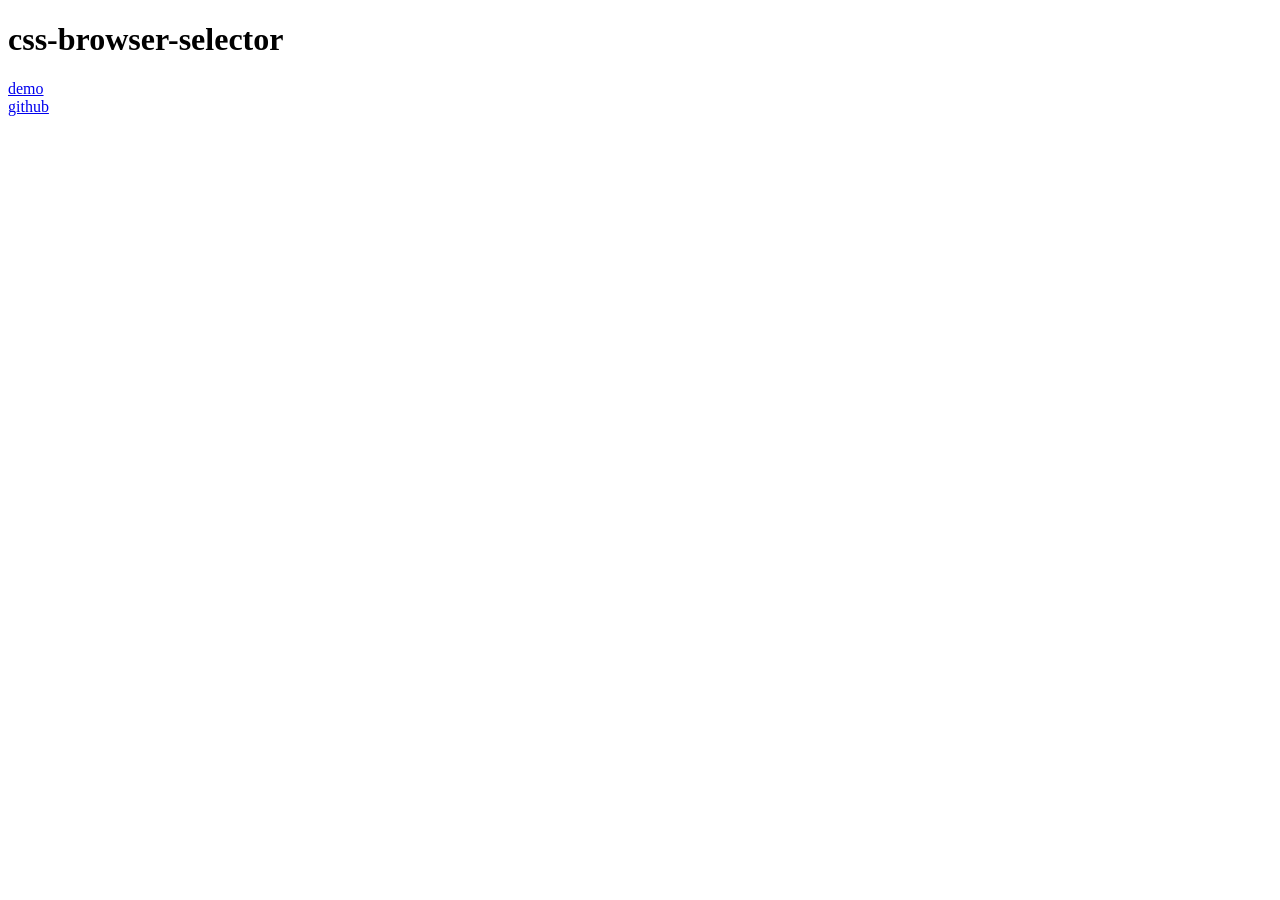
==== index.html @ 898ecdb2 "go" ====
<!DOCTYPE html>
<html lang="ko">
<head>
	<meta charset="UTF-8" />
	<meta http-equiv="Content-Type" content="text/html; charset=utf-8" />
	<meta http-equiv="X-UA-Compatible" content="IE=edge" />
	<meta http-equiv="ImageToolbar" content="no" />
	<title>xenosi.de</title>
	<meta name="author" content="Song Hyo Jin (shj at xenosi.de)" />
	<meta name="viewport" content="width=device-width, initial-scale=1, minimum-scale=1, maximum-scale=1" />
	<style>
		a { display:block; }
	</style>
</head>
<body>
<h1>css-browser-selector</h1>
<a href="/css-browser-selector/">demo</a>
<a href="https://github.com/crucifyer/css-browser-selector">github</a>
</body>
</html>
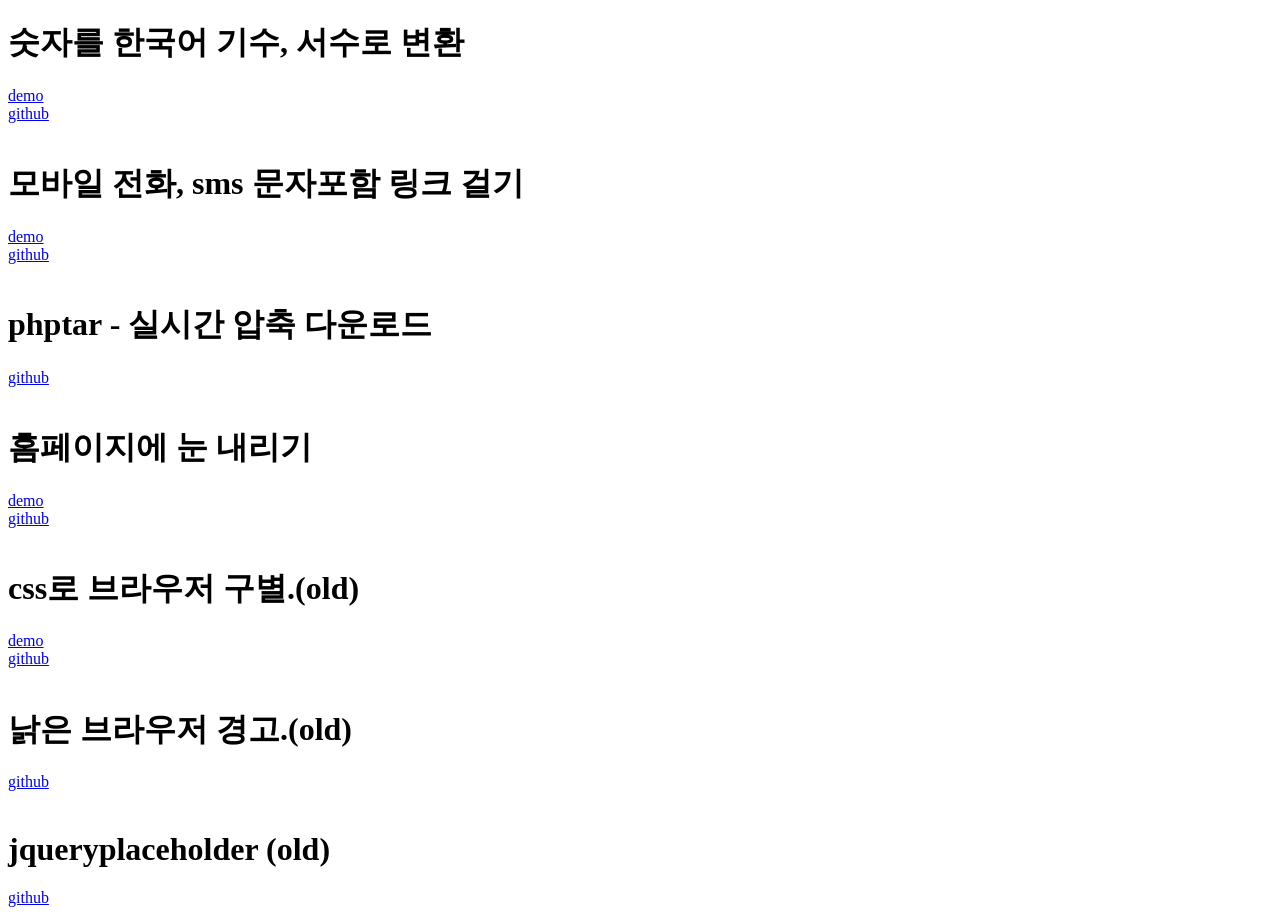
==== commit d6cfd281: "first commit" ====
--- a/index.html
+++ b/index.html
@@ -13,8 +13,39 @@
 	</style>
 </head>
 <body>
-<h1>css-browser-selector</h1>
+<h1>숫자를 한국어 기수, 서수로 변환</h1>
+<a href="/koreanCardinalOrdinal/">demo</a>
+<a href="https://github.com/crucifyer/koreanCardinalOrdinal">github</a>
+<br>
+<h1>모바일 전화, sms 문자포함 링크 걸기</h1>
+<a href="/mplui/">demo</a>
+<a href="https://github.com/crucifyer/mobilephonelink">github</a>
+<br>
+<h1>phptar - 실시간 압축 다운로드</h1>
+<a href="https://github.com/crucifyer/phptar">github</a>
+<br>
+<h1>홈페이지에 눈 내리기</h1>
+<a href="/snowyday/">demo</a>
+<a href="https://github.com/crucifyer/snowyday">github</a>
+<br>
+<h1>css로 브라우저 구별.(old)</h1>
 <a href="/css-browser-selector/">demo</a>
 <a href="https://github.com/crucifyer/css-browser-selector">github</a>
+<br>
+<h1>낡은 브라우저 경고.(old)</h1>
+<a href="https://github.com/crucifyer/outdated-browser">github</a>
+<br>
+<h1>jqueryplaceholder (old)</h1>
+<a href="https://github.com/crucifyer/jqueryplaceholder">github</a>
+
+<script async src="https://pagead2.googlesyndication.com/pagead/js/adsbygoogle.js?client=ca-pub-9886974022990679" crossorigin="anonymous"></script>
+<script async src="https://www.googletagmanager.com/gtag/js?id=UA-64306005-1"></script>
+<script>
+	window.dataLayer = window.dataLayer || [];
+	function gtag(){dataLayer.push(arguments);}
+	gtag('js', new Date());
+
+	gtag('config', 'UA-64306005-1');
+</script>
 </body>
 </html>
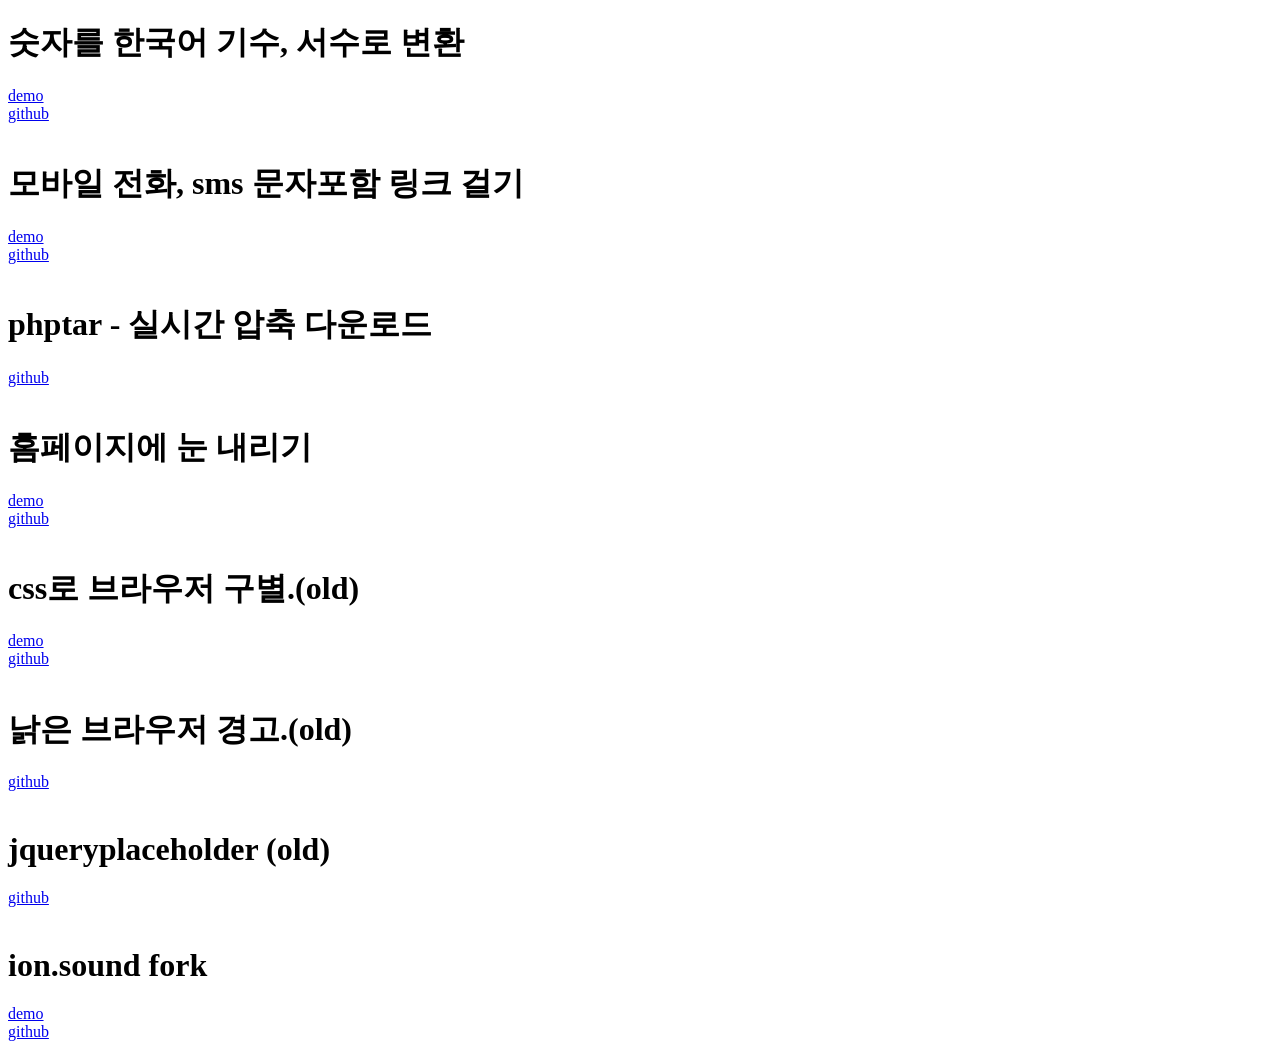
==== commit 8a1e6a27: "ion.sound" ====
--- a/index.html
+++ b/index.html
@@ -37,6 +37,10 @@
 <br>
 <h1>jqueryplaceholder (old)</h1>
 <a href="https://github.com/crucifyer/jqueryplaceholder">github</a>
+<br>
+<h1>ion.sound fork</h1>
+<a href="/ion.sound/">demo</a>
+<a href="https://github.com/crucifyer/ion.sound">github</a>
 
 <script async src="https://pagead2.googlesyndication.com/pagead/js/adsbygoogle.js?client=ca-pub-9886974022990679" crossorigin="anonymous"></script>
 <script async src="https://www.googletagmanager.com/gtag/js?id=UA-64306005-1"></script>
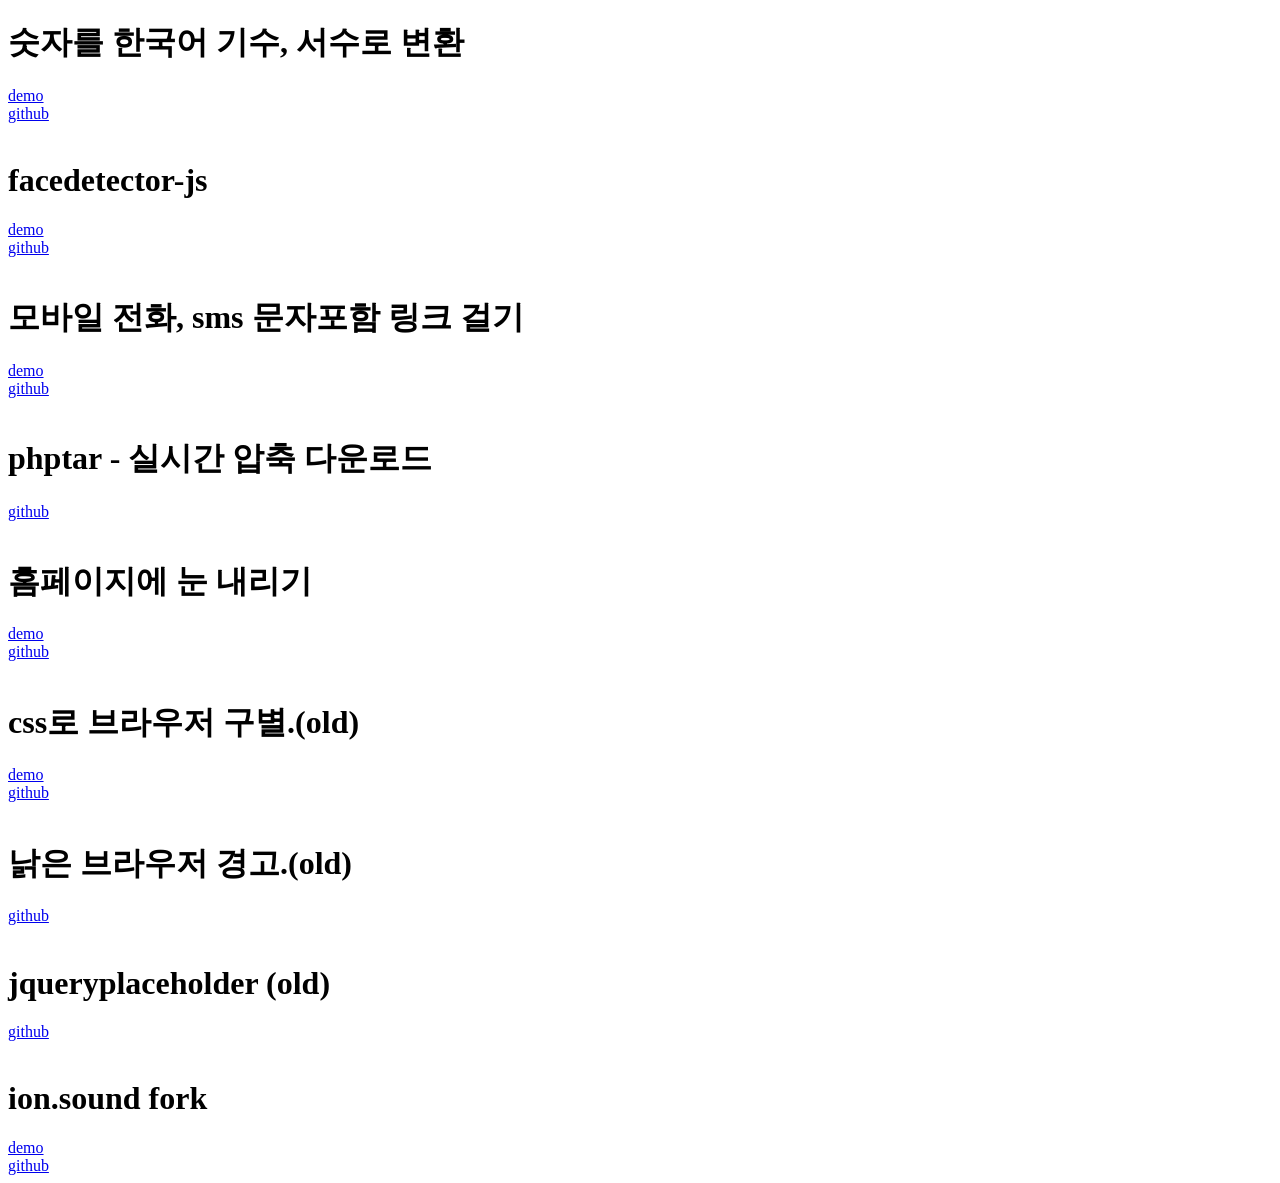
==== commit 64ef113b: "add facedetector-js" ====
--- a/index.html
+++ b/index.html
@@ -16,6 +16,10 @@
 <h1>숫자를 한국어 기수, 서수로 변환</h1>
 <a href="/koreanCardinalOrdinal/">demo</a>
 <a href="https://github.com/crucifyer/koreanCardinalOrdinal">github</a>
+<br>
+<h1>facedetector-js</h1>
+<a href="/facedetector-js/">demo</a>
+<a href="https://github.com/crucifyer/facedetector-js">github</a>
 <br>
 <h1>모바일 전화, sms 문자포함 링크 걸기</h1>
 <a href="/mplui/">demo</a>
